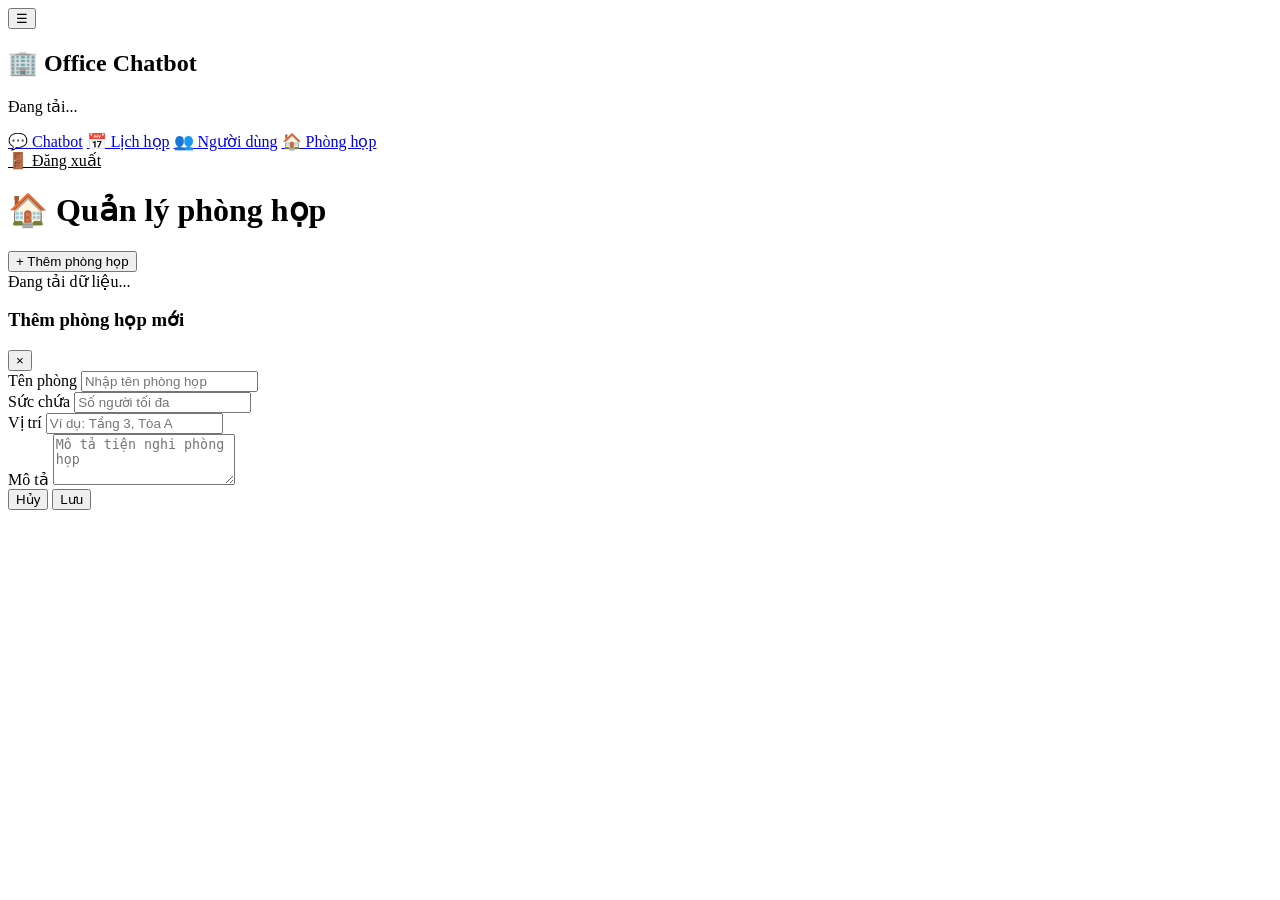
==== public/rooms.html @ 920ec663 "first commit" ====
<!DOCTYPE html>
<html lang="vi">
<head>
  <meta charset="UTF-8">
  <meta name="viewport" content="width=device-width, initial-scale=1.0">
  <title>Phòng họp - Office Chatbot</title>
  <link rel="stylesheet" href="/css/style.css">
</head>
<body>
  <button class="hamburger" onclick="toggleSidebar()">☰</button>
  <div class="app-layout">
    <nav class="sidebar" id="sidebar">
      <div class="sidebar-header">
        <h2>🏢 Office Chatbot</h2>
        <p class="user-name" id="userName">Đang tải...</p>
        <p class="user-role" id="userRole"></p>
      </div>
      <div class="sidebar-nav">
        <a href="/chat.html">💬 Chatbot</a>
        <a href="/meetings.html">📅 Lịch họp</a>
        <a href="/users.html" class="admin-only">👥 Người dùng</a>
        <a href="/rooms.html" class="active admin-only">🏠 Phòng họp</a>
      </div>
      <div class="sidebar-footer">
        <a href="#" onclick="logout()" style="color:var(--gray-300);">🚪 Đăng xuất</a>
      </div>
    </nav>

    <main class="main-content">
      <div class="page-header">
        <h1>🏠 Quản lý phòng họp</h1>
        <button class="btn btn-primary" onclick="openCreateModal()">+ Thêm phòng họp</button>
      </div>

      <div id="roomsContent">
        <div class="loading-overlay">
          <div class="loading-spinner"></div>
          <span>Đang tải dữ liệu...</span>
        </div>
      </div>
    </main>
  </div>

  <!-- Modal tạo/sửa phòng họp -->
  <div class="modal-overlay" id="roomModal">
    <div class="modal">
      <div class="modal-header">
        <h3 id="modalTitle">Thêm phòng họp mới</h3>
        <button class="modal-close" onclick="closeModal()">&times;</button>
      </div>
      <div class="modal-body">
        <form id="roomForm">
          <div class="form-group">
            <label for="roomName">Tên phòng</label>
            <input type="text" id="roomName" placeholder="Nhập tên phòng họp" required>
          </div>
          <div class="form-group">
            <label for="roomCapacity">Sức chứa</label>
            <input type="number" id="roomCapacity" placeholder="Số người tối đa" min="1" required>
          </div>
          <div class="form-group">
            <label for="roomLocation">Vị trí</label>
            <input type="text" id="roomLocation" placeholder="Ví dụ: Tầng 3, Tòa A">
          </div>
          <div class="form-group">
            <label for="roomDescription">Mô tả</label>
            <textarea id="roomDescription" rows="3" placeholder="Mô tả tiện nghi phòng họp"></textarea>
          </div>
          <input type="hidden" id="roomId">
        </form>
      </div>
      <div class="modal-footer">
        <button class="btn btn-outline" onclick="closeModal()">Hủy</button>
        <button class="btn btn-primary" onclick="saveRoom()">Lưu</button>
      </div>
    </div>
  </div>

  <div class="toast-container" id="toastContainer"></div>
  <script src="/js/config.js"></script>
  <script src="/js/rooms.js"></script>
</body>
</html>
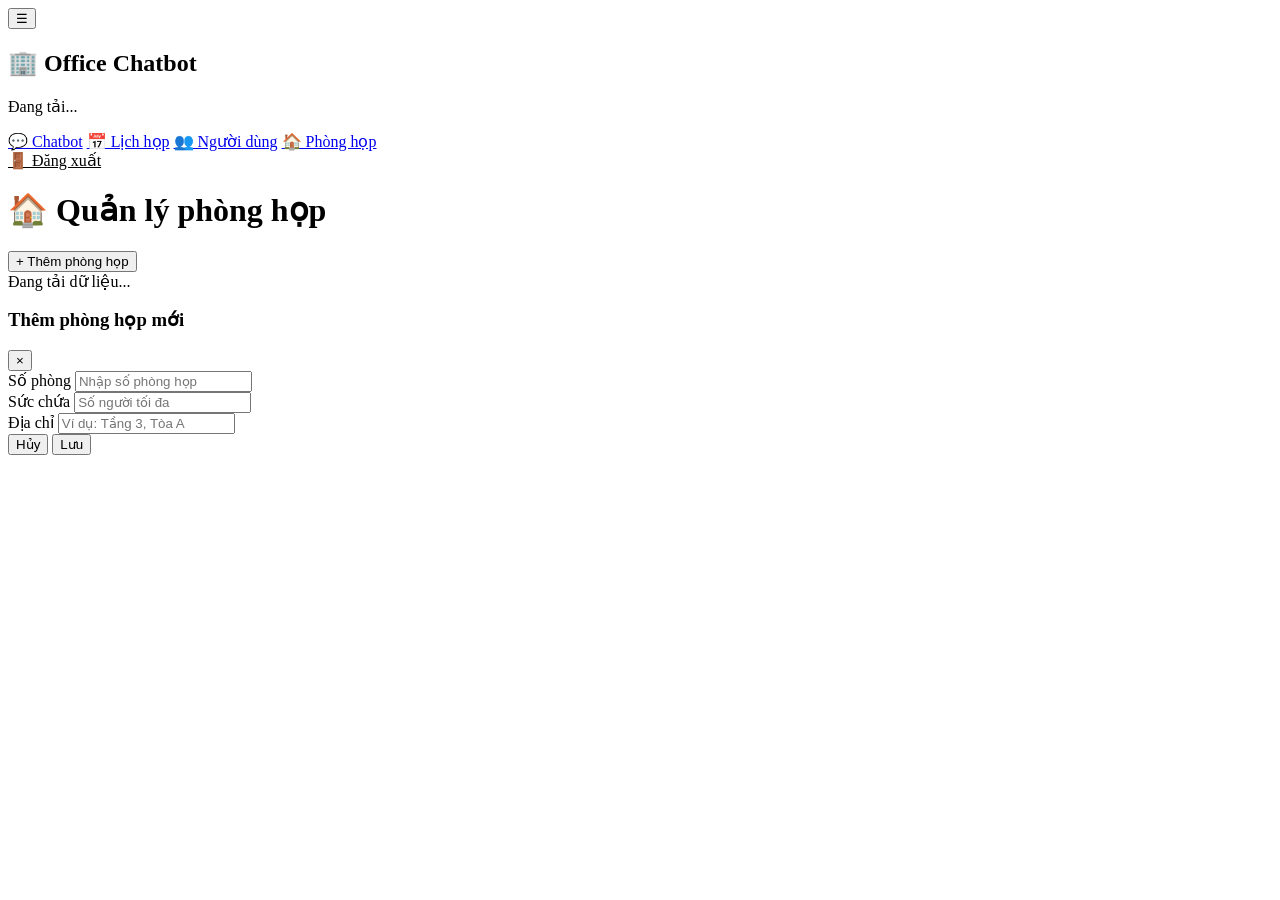
==== commit 6b8575f0: "list meeting" ====
--- a/public/rooms.html
+++ b/public/rooms.html
@@ -51,20 +51,16 @@
       <div class="modal-body">
         <form id="roomForm">
           <div class="form-group">
-            <label for="roomName">Tên phòng</label>
-            <input type="text" id="roomName" placeholder="Nhập tên phòng họp" required>
+            <label for="roomName">Số phòng</label>
+            <input type="text" id="roomName" placeholder="Nhập số phòng họp" required>
           </div>
           <div class="form-group">
             <label for="roomCapacity">Sức chứa</label>
             <input type="number" id="roomCapacity" placeholder="Số người tối đa" min="1" required>
           </div>
           <div class="form-group">
-            <label for="roomLocation">Vị trí</label>
+            <label for="roomLocation">Địa chỉ</label>
             <input type="text" id="roomLocation" placeholder="Ví dụ: Tầng 3, Tòa A">
-          </div>
-          <div class="form-group">
-            <label for="roomDescription">Mô tả</label>
-            <textarea id="roomDescription" rows="3" placeholder="Mô tả tiện nghi phòng họp"></textarea>
           </div>
           <input type="hidden" id="roomId">
         </form>
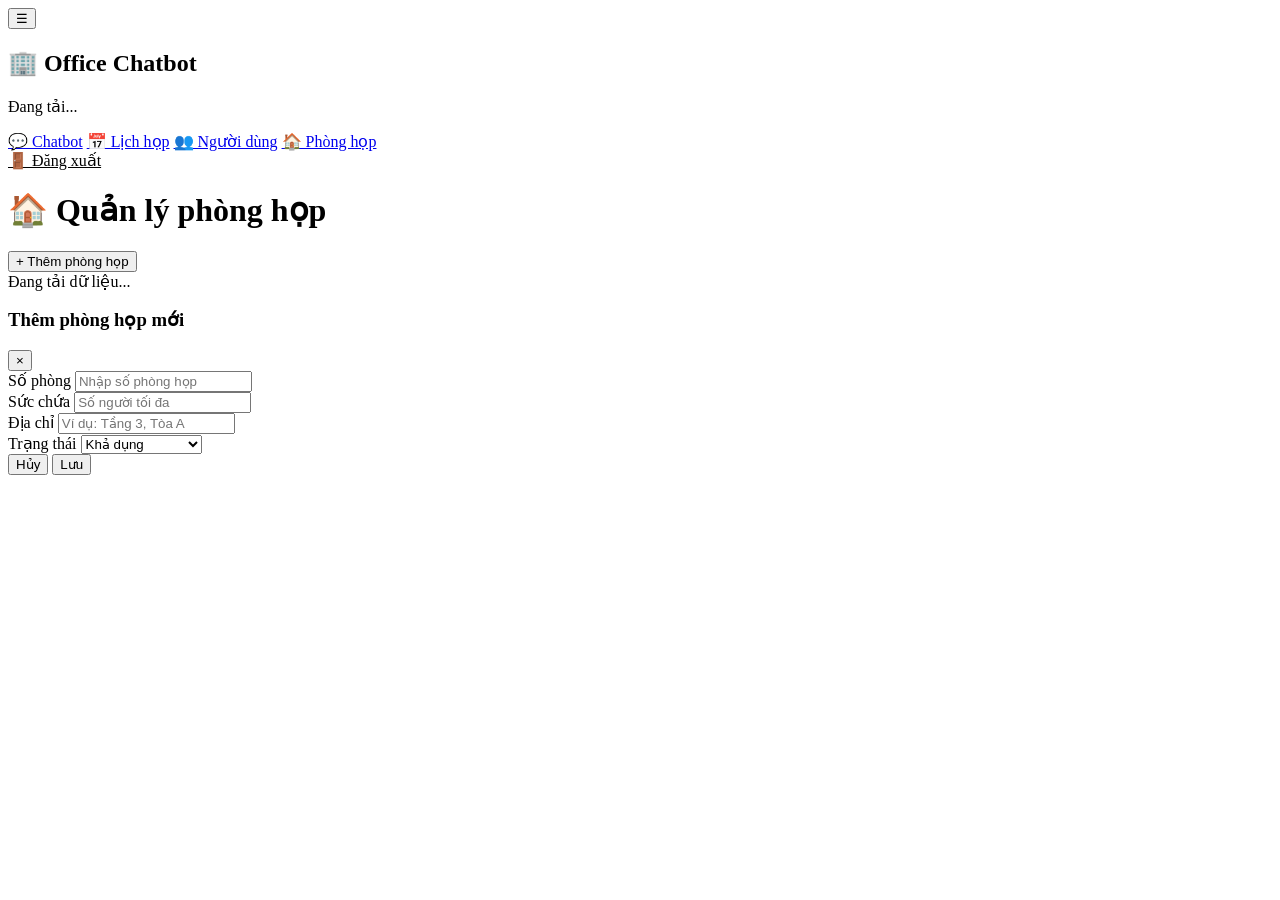
==== commit 24ac0fc5: "list room" ====
--- a/public/rooms.html
+++ b/public/rooms.html
@@ -62,6 +62,13 @@
             <label for="roomLocation">Địa chỉ</label>
             <input type="text" id="roomLocation" placeholder="Ví dụ: Tầng 3, Tòa A">
           </div>
+          <div class="form-group">
+            <label for="roomStatus">Trạng thái</label>
+            <select id="roomStatus">
+              <option value="1">Khả dụng</option>
+              <option value="0">Không khả dụng</option>
+            </select>
+          </div>
           <input type="hidden" id="roomId">
         </form>
       </div>
